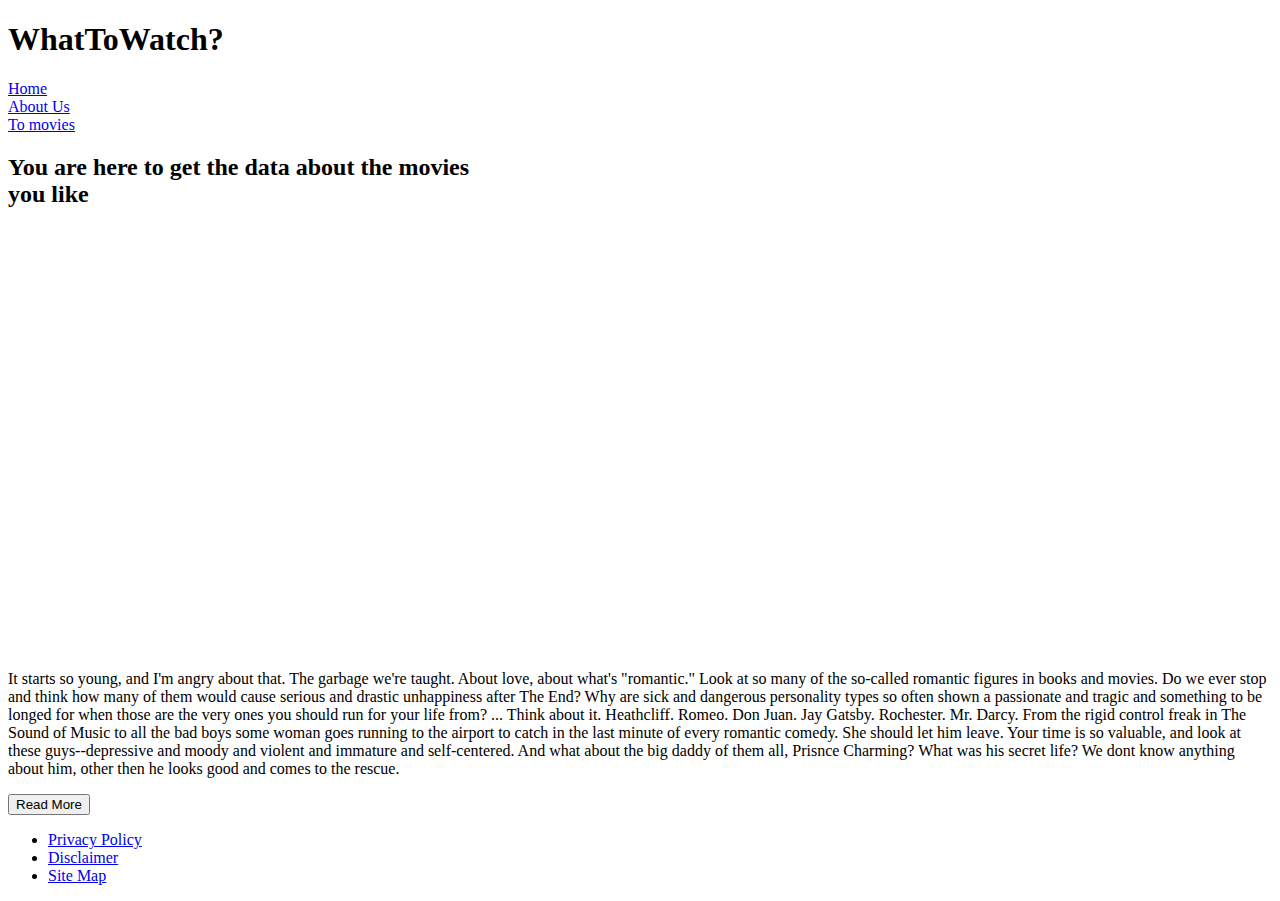
==== mainpage.html @ 160c6cd5 "first commit" ====
<!DOCTYPE html>
<html lang="en">
  <head>
    <meta charset="UTF-8" />
    <meta name="viewport" content="width=device-width, initial-scale=1.0" />
    <link rel="preconnect" href="https://fonts.googleapis.com" />
    <link rel="preconnect" href="https://fonts.gstatic.com" crossorigin />
    <link rel="preconnect" href="https://fonts.googleapis.com">
    <link rel="preconnect" href="https://fonts.gstatic.com" crossorigin>
    <link href="https://fonts.googleapis.com/css2?family=Gamja+Flower&family=Jura:wght@300&family=Raleway:wght@100&family=Roboto:wght@300&display=swap" rel="stylesheet">
    <link href="./Mainpage.css" rel="stylesheet" type="text/css" />
    <link
      rel="stylesheet"
      href="http://code.ionicframework.com/ionicons/2.0.1/css/ionicons.min.css"
    />
    <title>Project 2 Main page</title>
  </head>
  <script src="./data.js"></script>
  <body>
    <header>
      <h1>WhatToWatch?</h1>
    </header>
    <div class="menu">
      <div class="menuitem one">
        <i class="ion-ios-home-outline"></i>
        <span><a href="./mainpage.html">Home</a></span>
      </div>
      <div class="menuitem two">
        <i class="ion-ios-ionic-outline"></i>
        <span><a href="./mainpage.html">About Us</a></span>
      </div>
      <div class="menuitem three">
        <i class="ion-ios-heart-outline"></i>
        <span><a href="./mainpage.html">To movies</a></span>
      </div>
    </div>
    <div class="textscontainer" id="textscontainer">
      <h2>You are here to get the data about the movies you like</h2>
    </div>
    <div class="readmore">
      <p>
        It starts so young, and I'm angry about that. The garbage we're taught.
        About love, about what's "romantic." Look at so many of the so-called
        romantic figures in books and movies. Do we ever stop and think how many
        of them would cause serious and drastic unhappiness after The End? Why
        are sick and dangerous personality types so often shown a passionate and
        tragic and something to be longed for when those are the very ones you
        should run for your life from?
        <span id="dots">...</span
        ><span id="more">
          Think about it. Heathcliff. Romeo. Don Juan. Jay Gatsby. Rochester.
          Mr. Darcy. From the rigid control freak in The Sound of Music to all
          the bad boys some woman goes running to the airport to catch in the
          last minute of every romantic comedy. She should let him leave. Your
          time is so valuable, and look at these guys--depressive and moody and
          violent and immature and self-centered. And what about the big daddy
          of them all, Prisnce Charming? What was his secret life? We dont know
          anything about him, other then he looks good and comes to the
          rescue.</span
        >
      </p>
      <button onclick="myFunction()" id="myBtn">Read More</button>
    </div>
    <footer>
      <ul>
        <li><a href="./mainpage.html">Privacy Policy</a></li>
        <li><a href="./mainpage.html">Disclaimer</a></li>
        <li><a href="./mainpage.html">Site Map</a></li>
      </ul>
    </footer>
  </body>
</html>
<script src="./mainpage.js"></script>
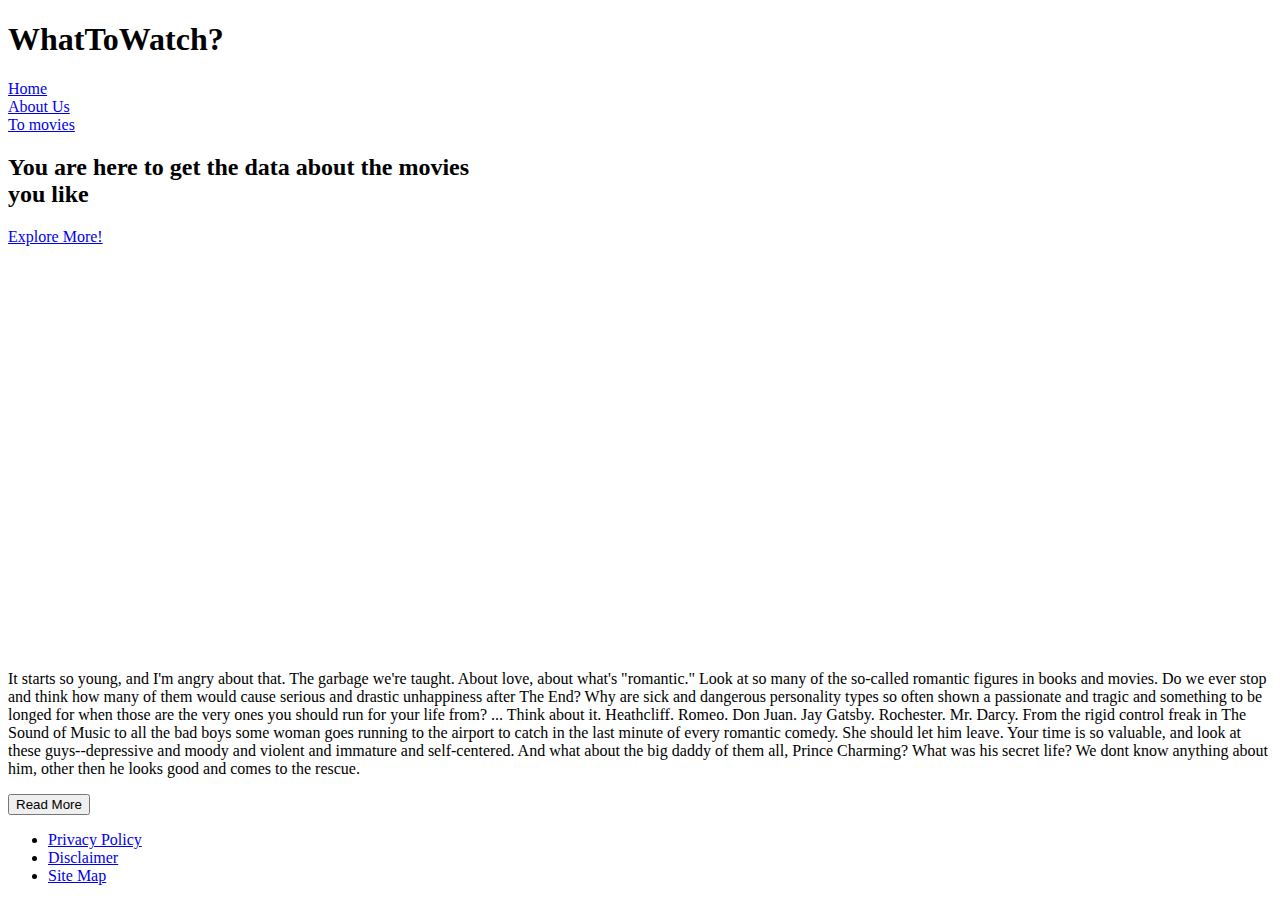
==== commit a7e9c5d6: "this is second commit" ====
--- a/mainpage.html
+++ b/mainpage.html
@@ -13,9 +13,9 @@
       rel="stylesheet"
       href="http://code.ionicframework.com/ionicons/2.0.1/css/ionicons.min.css"
     />
+    <script src="https://cdn.jsdelivr.net/npm/bootstrap@5.3.2/dist/js/bootstrap.bundle.min.js" integrity="sha384-C6RzsynM9kWDrMNeT87bh95OGNyZPhcTNXj1NW7RuBCsyN/o0jlpcV8Qyq46cDfL" crossorigin="anonymous"></script>
     <title>Project 2 Main page</title>
   </head>
-  <script src="./data.js"></script>
   <body>
     <header>
       <h1>WhatToWatch?</h1>
@@ -35,7 +35,8 @@
       </div>
     </div>
     <div class="textscontainer" id="textscontainer">
-      <h2>You are here to get the data about the movies you like</h2>
+      <h2>You are here to get the data about the movies you like</h2> 
+      <a class="btn" href="./final.html">Explore More!</a>   
     </div>
     <div class="readmore">
       <p>
@@ -54,7 +55,7 @@
           last minute of every romantic comedy. She should let him leave. Your
           time is so valuable, and look at these guys--depressive and moody and
           violent and immature and self-centered. And what about the big daddy
-          of them all, Prisnce Charming? What was his secret life? We dont know
+          of them all, Prince Charming? What was his secret life? We dont know
           anything about him, other then he looks good and comes to the
           rescue.</span
         >
